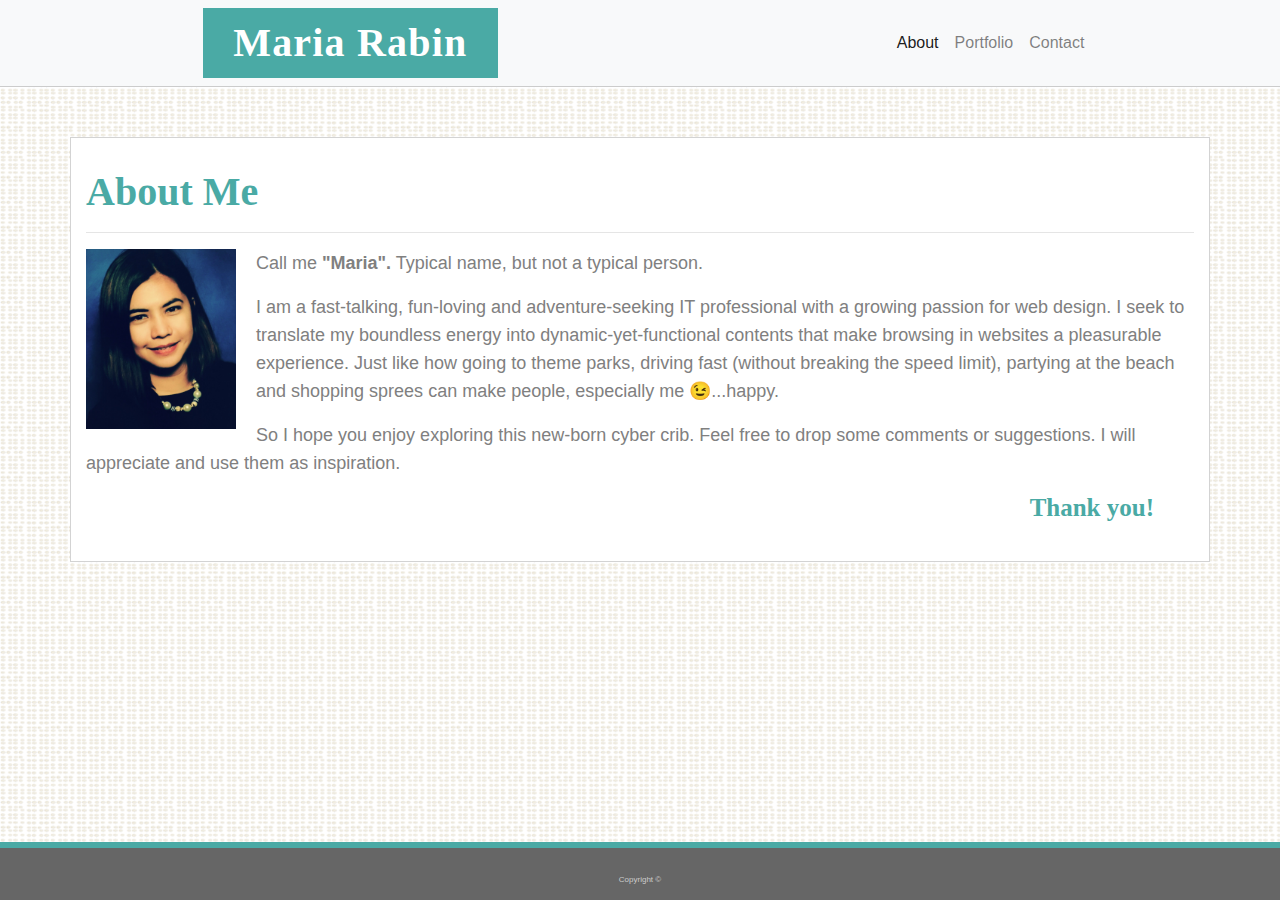
==== index.html @ 6891be94 "latest update" ====
<!DOCTYPE html>
<html lang="en">

<head>
    <meta charset="UTF-8">
    <meta name="viewport" content="width=device-width, initial-scale=1.0">
    <meta http-equiv="X-UA-Compatible" content="ie=edge">
    <title>About Me</title>
    <link rel="stylesheet" href="./assets/css/reset.css">
    <link rel="stylesheet" href="./assets/css/style.css">
    <link rel="stylesheet" href="https://stackpath.bootstrapcdn.com/bootstrap/4.3.1/css/bootstrap.min.css" integrity="sha384-ggOyR0iXCbMQv3Xipma34MD+dH/1fQ784/j6cY/iJTQUOhcWr7x9JvoRxT2MZw1T"
        crossorigin="anonymous">
</head>

<body>

    <nav class="navbar navbar-expand-lg navbar-light bg-light" style="height:auto">
        <a class="navbar-brand" style="font-size:40px; color: #ffffff; margin-left: 15%">Maria Rabin </a>
        <button class="navbar-toggler" type="button" data-toggle="collapse" data-target="#navbarNav" aria-controls="navbarNav"
            aria-expanded="true" aria-label="Toggle navigation">
            <span class="navbar-toggler-icon"></span>
        </button>

        <div class="collapse navbar-collapse" id="navbarNav">
            <ul class="navbar-nav" style="margin-left: 50%; float: right; margin-right: 20px;">
                <li class="nav-item active">
                    <a class="nav-link" href="#" class="active">About<span class="sr-only">(current)</span></a>
                </li>
                <li class="nav-item">
                    <a class="nav-link" href="./portfolio.html">Portfolio</a>
                </li>
                <li class="nav-item">
                    <a class="nav-link" href="./contact.html">Contact</a>
                </li>
            </ul>
        </div>
    </nav>


    <div class="container" style="margin-bottom:5%">
        <div class="row">
            <div class="col-md-12" style="color:gray;" font="Arial">
                <h1 style="font-weight: bold;">About Me</h1>
                <hr>
                <p> <img class="facePhoto" src="https://mariarabin.github.io/Bootstrap-Portfolio/assets/images/MR.jpg" />
                    Call me <strong>"Maria".</strong> Typical name, but not a typical person.
                    <p> I am a fast-talking, fun-loving and adventure-seeking IT professional with a growing
                        passion
                        for web design. I seek to translate my boundless energy into dynamic-yet-functional
                        contents that
                        make browsing in websites a pleasurable experience. Just like how going to theme parks,
                        driving fast
                        (without breaking the speed limit), partying at the beach and shopping sprees can make
                        people,
                        especially me 😉...happy.
                        <p> So I hope you enjoy exploring this new-born cyber crib. Feel free to drop some comments
                            or
                            suggestions. I will appreciate and use them as inspiration.

                            <h5 class="ty">Thank you!</h5>

            </div>
        </div>

        <footer class="footer">
            <br>
            Copyright &copy
        </footer>

        <script src="https://code.jquery.com/jquery-3.3.1.slim.min.js" integrity="sha384-q8i/X+965DzO0rT7abK41JStQIAqVgRVzpbzo5smXKp4YfRvH+8abtTE1Pi6jizo"
            crossorigin="anonymous"></script>
        <script src="https://cdnjs.cloudflare.com/ajax/libs/popper.js/1.14.7/umd/popper.min.js" integrity="sha384-UO2eT0CpHqdSJQ6hJty5KVphtPhzWj9WO1clHTMGa3JDZwrnQq4sF86dIHNDz0W1"
            crossorigin="anonymous"></script>
        <script src="https://stackpath.bootstrapcdn.com/bootstrap/4.3.1/js/bootstrap.min.js" integrity="sha384-JjSmVgyd0p3pXB1rRibZUAYoIIy6OrQ6VrjIEaFf/nJGzIxFDsf4x0xIM+B07jRM"
            crossorigin="anonymous"></script>


</body>

</html>
---- assets/css/style.css ----
html, body {
    font-family: Arial, 'Helvetica Neue', Helvetica, sans-serif;
    color: #777777;
    background-color: #efefef;
    background: #efefef url("../images/dynamic-style.png");
}

h1, h2, h3, h4, h5 {
    font-family: 'Georgia', Times, 'Times New Roman', serif;
    color: #4aaaa5;
    font-weight: bold;
}

h4 {
    font-size: 25px;
}

.navbar {
    width: 100%;
    height: 100px;
    border-bottom: 1px solid #cccccc;
    background-color: #ffffff;
}

.navbar-brand {
    width: 65%;
    display: inline-block;
    vertical-align: middle;
    margin-left: 50px;
    font-family: 'Georgia', Times, 'Times New Roman', serif;
    font-weight: bold;
    font-size: 55px;
    letter-spacing: 0.03em;
    background-color: #4aaaa5;
    color: #ffffff;
    padding: 30px;
    width: auto;
}


.navbar-nav ul li {
    display: inline-block;
    padding-left: 20px;
    margin-left: 20px;
}

.navbar-nav ul li a {
    color: #b1adb3;
    text-decoration: none;
    transition: color .5s;
}

.nav-item ul li a:hover {
    color: #4aaaa5;
}

.navbar-nav ul li a.active {
    color: #000000;
}

.navbar-nav ul li+li {
    border-left: 2px solid #cccccc;
}

.container {
    padding: 30px;
    background: white;
    height: auto;
    border: lightgray solid .5px;
    margin: 50px;
    align-self: center;

}

p {
    font-size: 18px;
    line-height: 28px;
    margin-bottom: 16px;
}

.facePhoto {
    float: left;
    padding: 0 20px 20px 0;
    width: 170px;
    height: 200px;
}

.ty {
    font-size: 25px;
    font-weight: bold;
    text-align: right;
    margin-right: 40px;
}

.col-md-6 {
    margin: 10px 0px;
}

button {outline:0;}



footer {
    position: fixed;
    left: 0;
    bottom: 0;
    width: 100%;
    padding: 14px;
    text-align: center;
    font-size: 8px;
    color: #cccccc;
    background-color: #666666;
    border-top: 6px solid #4aaaa5;
}
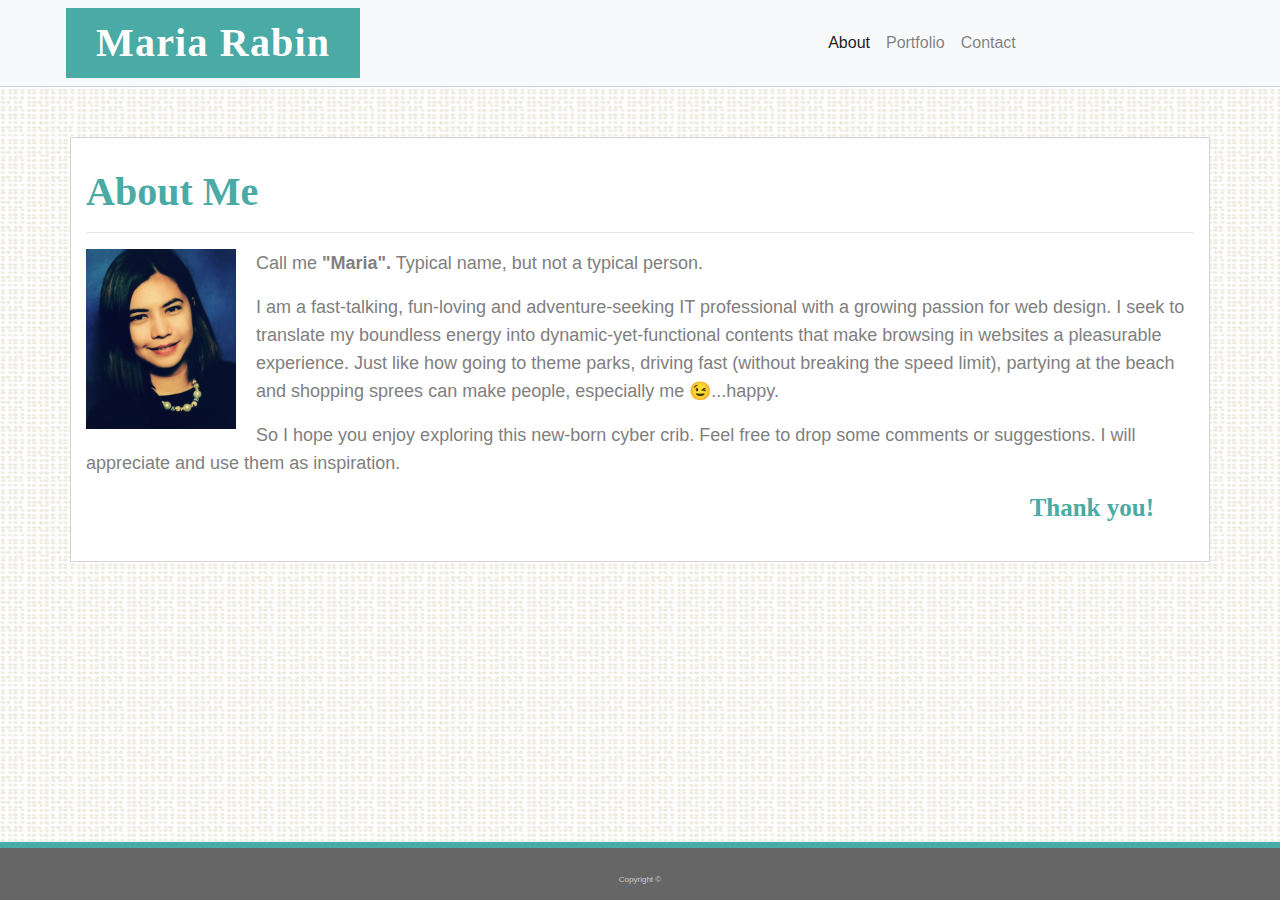
==== commit d01ce563: "latest update2" ====
--- a/index.html
+++ b/index.html
@@ -15,7 +15,7 @@
 <body>
 
     <nav class="navbar navbar-expand-lg navbar-light bg-light" style="height:auto">
-        <a class="navbar-brand" style="font-size:40px; color: #ffffff; margin-left: 15%">Maria Rabin </a>
+        <a class="navbar-brand" style="font-size:40px; color: #ffffff;">Maria Rabin </a>
         <button class="navbar-toggler" type="button" data-toggle="collapse" data-target="#navbarNav" aria-controls="navbarNav"
             aria-expanded="true" aria-label="Toggle navigation">
             <span class="navbar-toggler-icon"></span>
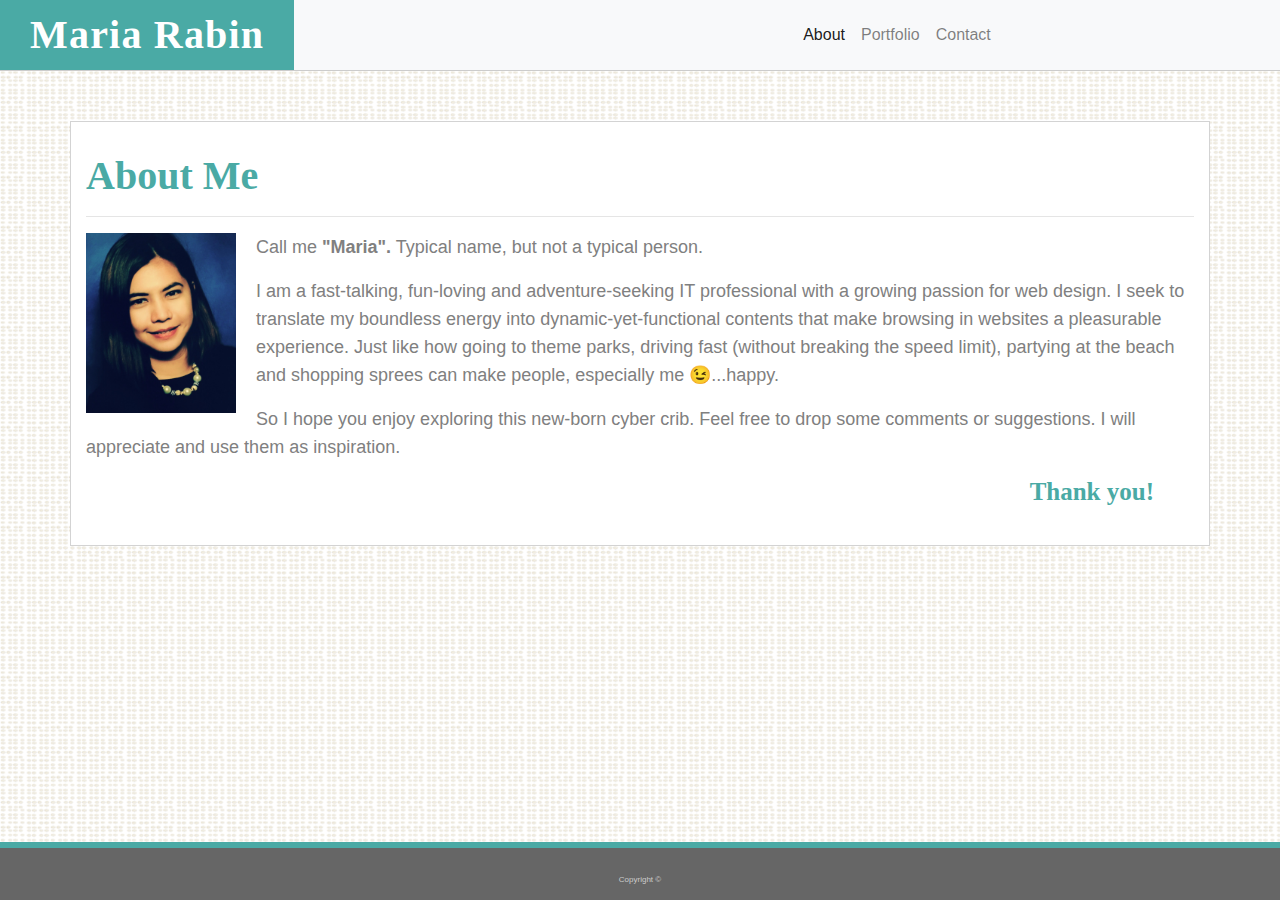
==== commit 25a6ab94: "latest update3" ====
--- a/index.html
+++ b/index.html
@@ -10,6 +10,12 @@
     <link rel="stylesheet" href="./assets/css/style.css">
     <link rel="stylesheet" href="https://stackpath.bootstrapcdn.com/bootstrap/4.3.1/css/bootstrap.min.css" integrity="sha384-ggOyR0iXCbMQv3Xipma34MD+dH/1fQ784/j6cY/iJTQUOhcWr7x9JvoRxT2MZw1T"
         crossorigin="anonymous">
+
+    <style>
+        .navbar {
+                    padding: 0%;
+                }
+        </style>
 </head>
 
 <body>
--- a/assets/css/style.css
+++ b/assets/css/style.css
@@ -23,10 +23,12 @@
 }
 
 .navbar-brand {
-    width: 65%;
-    display: inline-block;
-    vertical-align: middle;
-    margin-left: 50px;
+    width: auto;
+    display: block;
+    align-items: center;
+    box-align: center;
+    position: inherit;
+    /*margin-left: 50px;*/
     font-family: 'Georgia', Times, 'Times New Roman', serif;
     font-weight: bold;
     font-size: 55px;
@@ -34,7 +36,6 @@
     background-color: #4aaaa5;
     color: #ffffff;
     padding: 30px;
-    width: auto;
 }
 
 
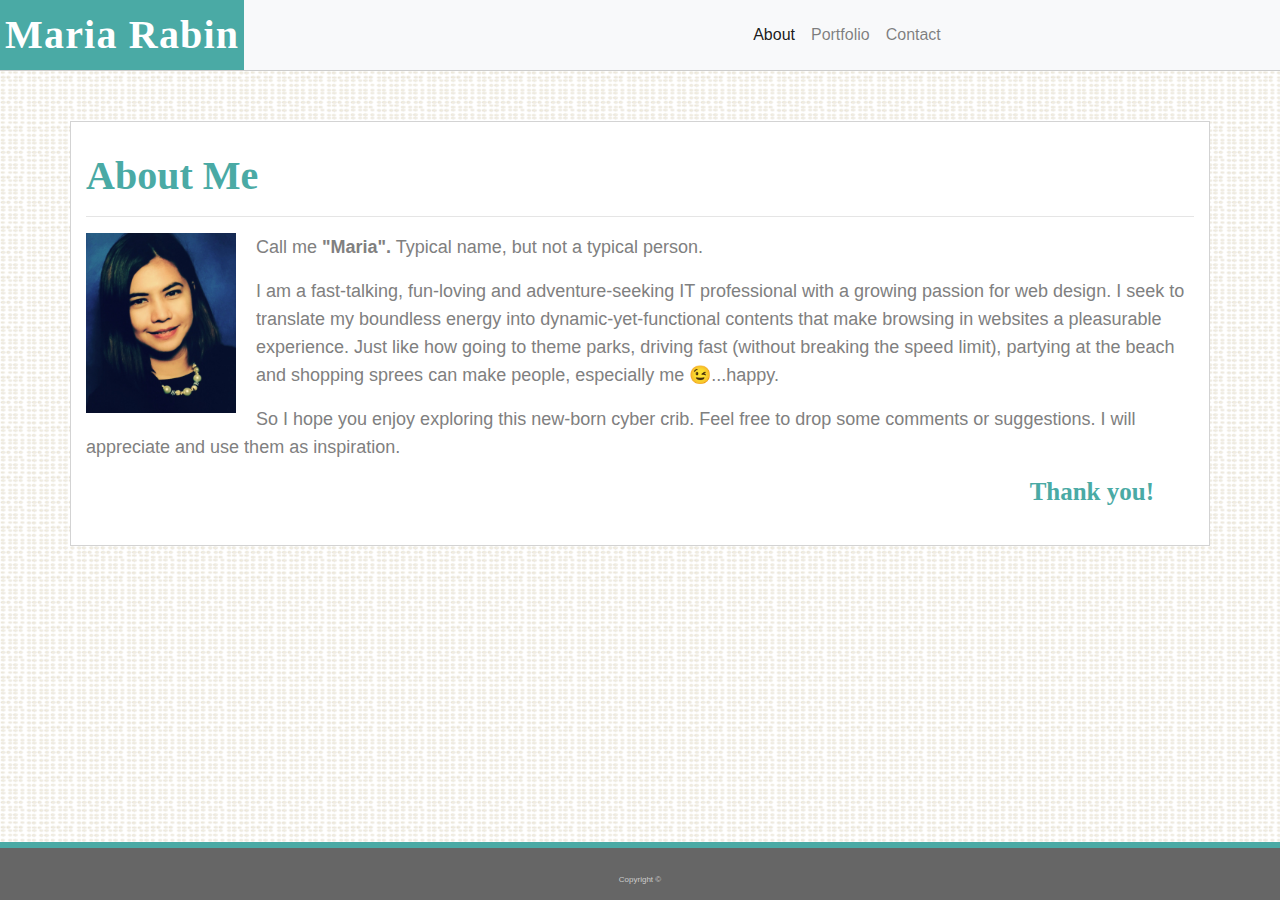
==== commit aef2dc63: "latest update5" ====
--- a/index.html
+++ b/index.html
@@ -15,6 +15,10 @@
         .navbar {
                     padding: 0%;
                 }
+
+        .navbar-collapse {
+            margin-right: 50px;
+        }
         </style>
 </head>
 
--- a/assets/css/style.css
+++ b/assets/css/style.css
@@ -11,8 +11,10 @@
     font-weight: bold;
 }
 
-h4 {
-    font-size: 25px;
+h3 {
+    font-size: 20px;
+    font-style: italic;
+    color: cornflowerblue;
 }
 
 .navbar {
@@ -35,7 +37,7 @@
     letter-spacing: 0.03em;
     background-color: #4aaaa5;
     color: #ffffff;
-    padding: 30px;
+    padding: 5px;
 }
 
 
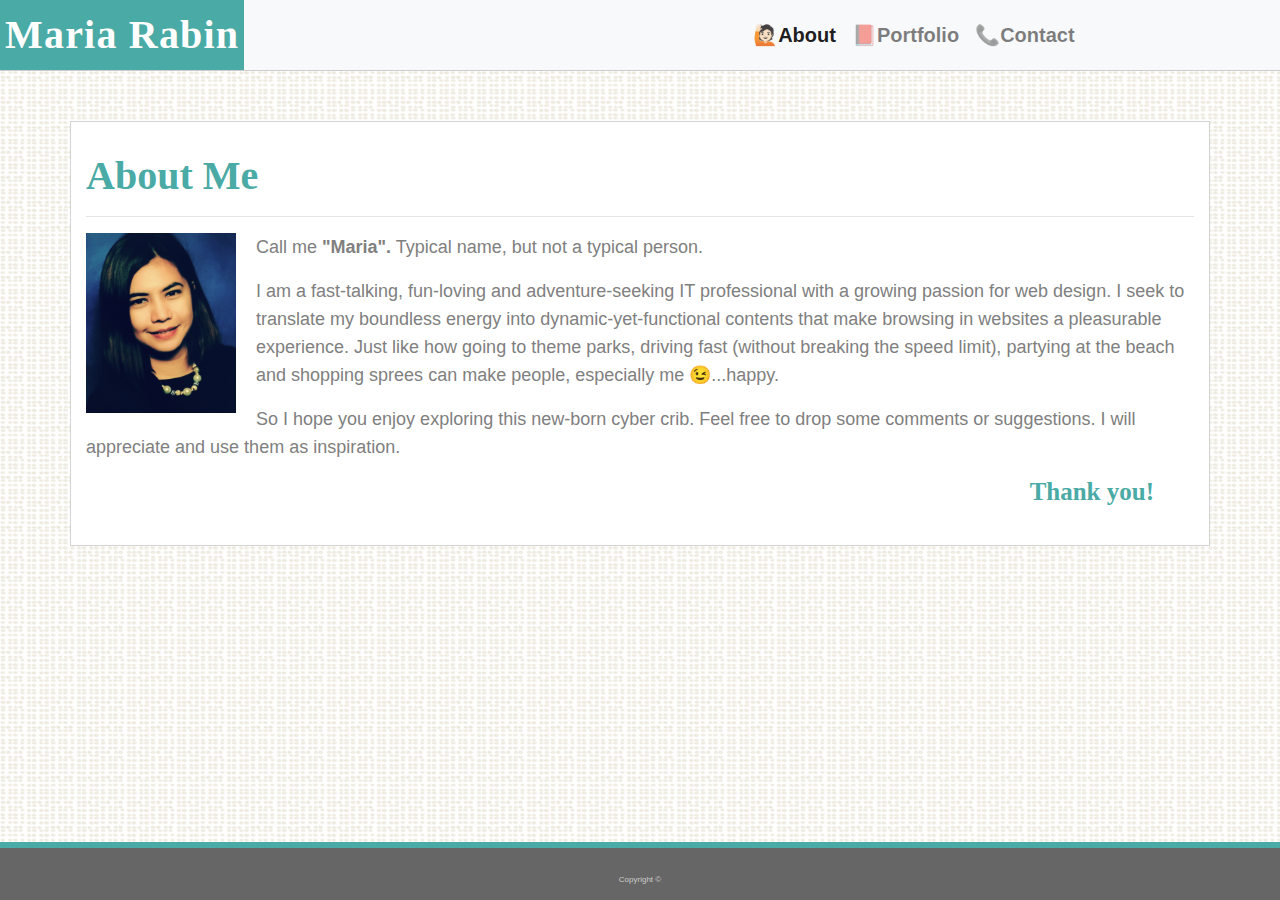
==== commit bd28c8b9: "updated with links" ====
--- a/index.html
+++ b/index.html
@@ -34,13 +34,13 @@
         <div class="collapse navbar-collapse" id="navbarNav">
             <ul class="navbar-nav" style="margin-left: 50%; float: right; margin-right: 20px;">
                 <li class="nav-item active">
-                    <a class="nav-link" href="#" class="active">About<span class="sr-only">(current)</span></a>
+                    <a class="nav-link" href="#" class="active">🙋🏻‍About <span class="sr-only">(current)</span></a>
                 </li>
                 <li class="nav-item">
-                    <a class="nav-link" href="./portfolio.html">Portfolio</a>
+                    <a class="nav-link" href="./portfolio.html">📕Portfolio </a>
                 </li>
                 <li class="nav-item">
-                    <a class="nav-link" href="./contact.html">Contact</a>
+                    <a class="nav-link" href="./contact.html">📞Contact </a>
                 </li>
             </ul>
         </div>
--- a/assets/css/style.css
+++ b/assets/css/style.css
@@ -14,7 +14,13 @@
 h3 {
     font-size: 20px;
     font-style: italic;
+    color: violet;
+}
+
+a {
+    font-size: 20px;
     color: cornflowerblue;
+    font-weight: bold;
 }
 
 .navbar {
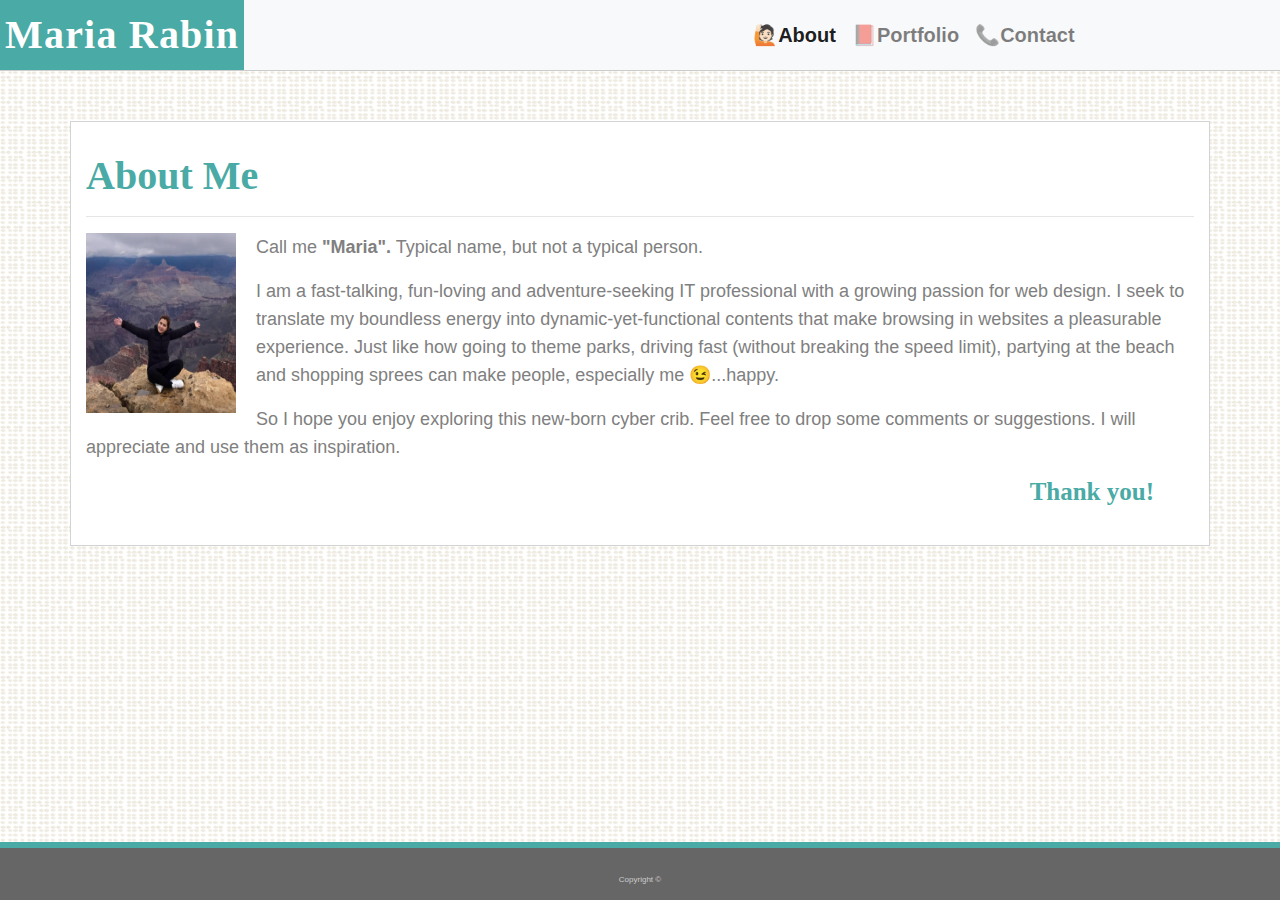
==== commit a3f2715b: "Updated the links" ====
--- a/index.html
+++ b/index.html
@@ -52,7 +52,7 @@
             <div class="col-md-12" style="color:gray;" font="Arial">
                 <h1 style="font-weight: bold;">About Me</h1>
                 <hr>
-                <p> <img class="facePhoto" src="https://mariarabin.github.io/Bootstrap-Portfolio/assets/images/MR.jpg" />
+                <p> <img class="facePhoto" src="./assets/images/About.png" />
                     Call me <strong>"Maria".</strong> Typical name, but not a typical person.
                     <p> I am a fast-talking, fun-loving and adventure-seeking IT professional with a growing
                         passion
--- a/assets/css/style.css
+++ b/assets/css/style.css
@@ -1,8 +1,8 @@
 html, body {
     font-family: Arial, 'Helvetica Neue', Helvetica, sans-serif;
-    color: #777777;
-    background-color: #efefef;
-    background: #efefef url("../images/dynamic-style.png");
+    color: #969fc9;
+    background-color: #969fc9;
+    background: #969fc9 url("../images/dynamic-style.png");
 }
 
 h1, h2, h3, h4, h5 {
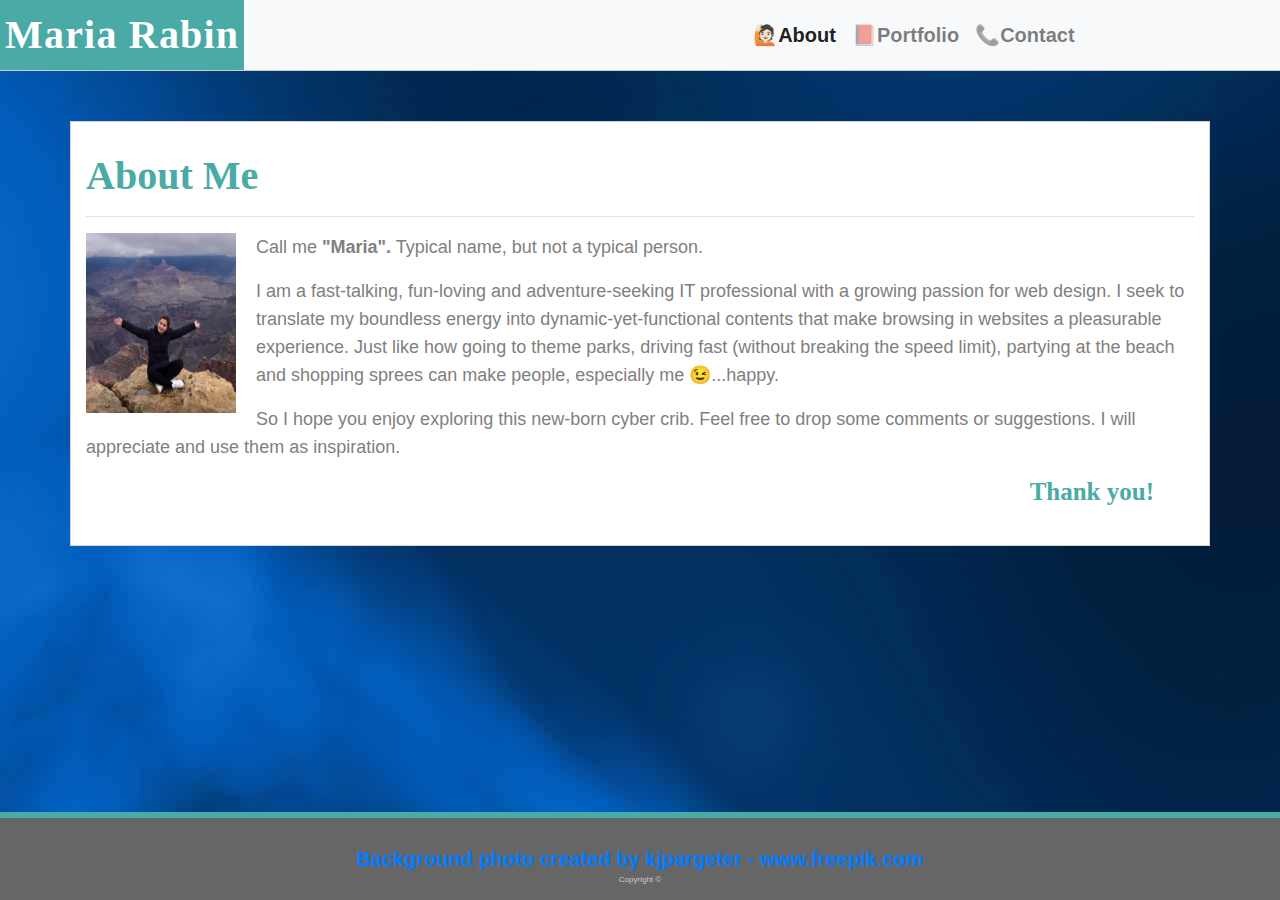
==== commit 92aabc0c: "updated the liro bot link" ====
--- a/index.html
+++ b/index.html
@@ -8,26 +8,27 @@
     <title>About Me</title>
     <link rel="stylesheet" href="./assets/css/reset.css">
     <link rel="stylesheet" href="./assets/css/style.css">
-    <link rel="stylesheet" href="https://stackpath.bootstrapcdn.com/bootstrap/4.3.1/css/bootstrap.min.css" integrity="sha384-ggOyR0iXCbMQv3Xipma34MD+dH/1fQ784/j6cY/iJTQUOhcWr7x9JvoRxT2MZw1T"
-        crossorigin="anonymous">
+    <link rel="stylesheet" href="https://stackpath.bootstrapcdn.com/bootstrap/4.3.1/css/bootstrap.min.css"
+        integrity="sha384-ggOyR0iXCbMQv3Xipma34MD+dH/1fQ784/j6cY/iJTQUOhcWr7x9JvoRxT2MZw1T" crossorigin="anonymous">
+    <link rel="icon" href="./assets/images/me.png" type="image/gif" sizes="16x16">
 
     <style>
         .navbar {
-                    padding: 0%;
-                }
+            padding: 0%;
+        }
 
         .navbar-collapse {
             margin-right: 50px;
         }
-        </style>
+    </style>
 </head>
 
 <body>
 
     <nav class="navbar navbar-expand-lg navbar-light bg-light" style="height:auto">
         <a class="navbar-brand" style="font-size:40px; color: #ffffff;">Maria Rabin </a>
-        <button class="navbar-toggler" type="button" data-toggle="collapse" data-target="#navbarNav" aria-controls="navbarNav"
-            aria-expanded="true" aria-label="Toggle navigation">
+        <button class="navbar-toggler" type="button" data-toggle="collapse" data-target="#navbarNav"
+            aria-controls="navbarNav" aria-expanded="true" aria-label="Toggle navigation">
             <span class="navbar-toggler-icon"></span>
         </button>
 
@@ -74,14 +75,21 @@
 
         <footer class="footer">
             <br>
+            <a href="https://www.freepik.com/free-photos-vectors/background">Background photo created by kjpargeter
+                -
+                www.freepik.com</a>
+            <br>
             Copyright &copy
         </footer>
 
-        <script src="https://code.jquery.com/jquery-3.3.1.slim.min.js" integrity="sha384-q8i/X+965DzO0rT7abK41JStQIAqVgRVzpbzo5smXKp4YfRvH+8abtTE1Pi6jizo"
+        <script src="https://code.jquery.com/jquery-3.3.1.slim.min.js"
+            integrity="sha384-q8i/X+965DzO0rT7abK41JStQIAqVgRVzpbzo5smXKp4YfRvH+8abtTE1Pi6jizo"
             crossorigin="anonymous"></script>
-        <script src="https://cdnjs.cloudflare.com/ajax/libs/popper.js/1.14.7/umd/popper.min.js" integrity="sha384-UO2eT0CpHqdSJQ6hJty5KVphtPhzWj9WO1clHTMGa3JDZwrnQq4sF86dIHNDz0W1"
+        <script src="https://cdnjs.cloudflare.com/ajax/libs/popper.js/1.14.7/umd/popper.min.js"
+            integrity="sha384-UO2eT0CpHqdSJQ6hJty5KVphtPhzWj9WO1clHTMGa3JDZwrnQq4sF86dIHNDz0W1"
             crossorigin="anonymous"></script>
-        <script src="https://stackpath.bootstrapcdn.com/bootstrap/4.3.1/js/bootstrap.min.js" integrity="sha384-JjSmVgyd0p3pXB1rRibZUAYoIIy6OrQ6VrjIEaFf/nJGzIxFDsf4x0xIM+B07jRM"
+        <script src="https://stackpath.bootstrapcdn.com/bootstrap/4.3.1/js/bootstrap.min.js"
+            integrity="sha384-JjSmVgyd0p3pXB1rRibZUAYoIIy6OrQ6VrjIEaFf/nJGzIxFDsf4x0xIM+B07jRM"
             crossorigin="anonymous"></script>
 
 
--- a/assets/css/style.css
+++ b/assets/css/style.css
@@ -2,7 +2,7 @@
     font-family: Arial, 'Helvetica Neue', Helvetica, sans-serif;
     color: #969fc9;
     background-color: #969fc9;
-    background: #969fc9 url("../images/dynamic-style.png");
+    background: #969fc9 url("../images/BB.jpg");
 }
 
 h1, h2, h3, h4, h5 {
